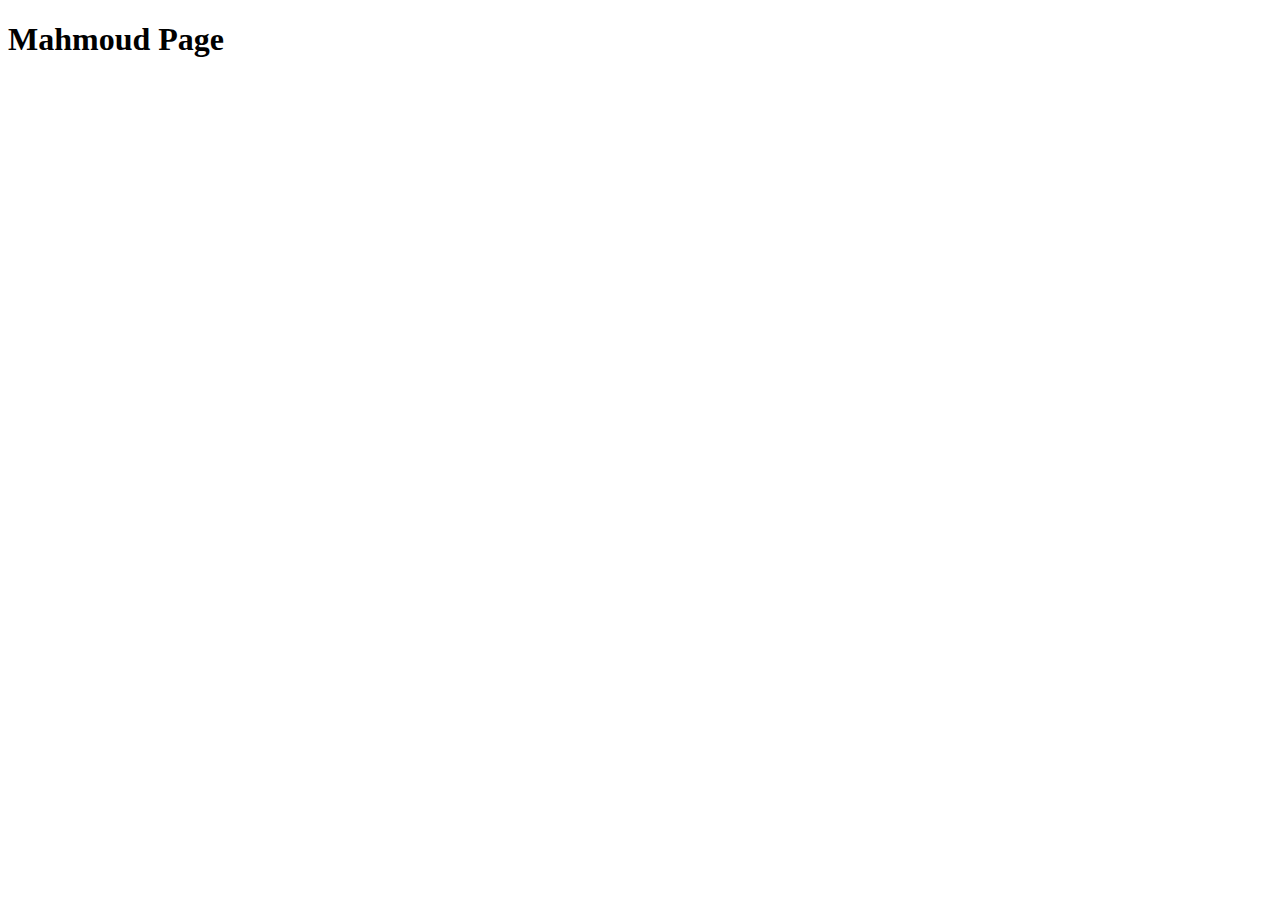
==== index.html @ 88f9c717 "My 1st commit on github" ====
<!DOCTYPE html>
<html lang="en">
<head>
    <meta charset="UTF-8">
    <meta http-equiv="X-UA-Compatible" content="IE=edge">
    <meta name="viewport" content="width=device-width, initial-scale=1.0">
    <title>Mahomoud</title>
</head>
<body>
    <h1>Mahmoud Page</h1>
</body>
</html>
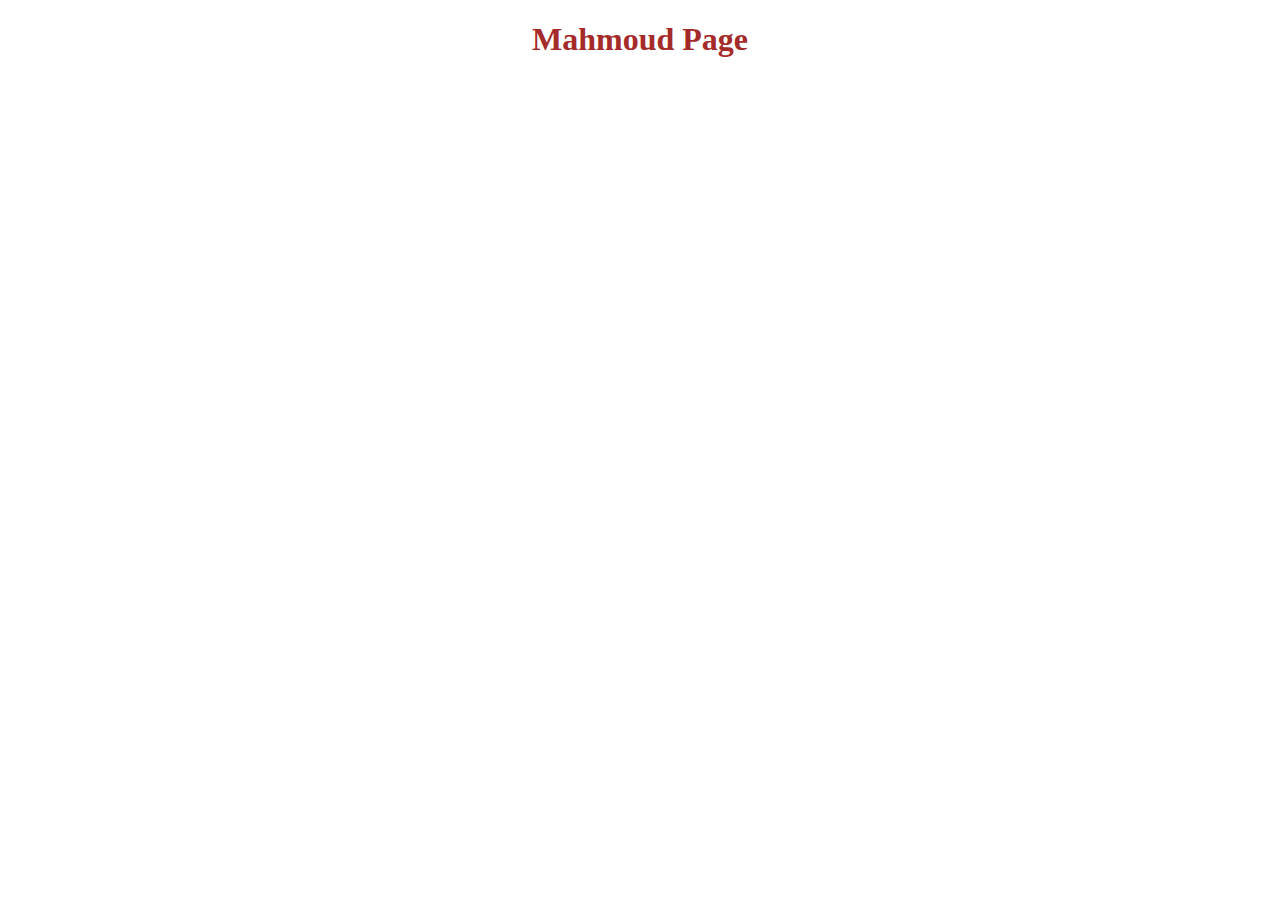
==== commit b2d03965: "add style file" ====
--- a/index.html
+++ b/index.html
@@ -4,6 +4,7 @@
     <meta charset="UTF-8">
     <meta http-equiv="X-UA-Compatible" content="IE=edge">
     <meta name="viewport" content="width=device-width, initial-scale=1.0">
+    <link rel="stylesheet" href="style.css">
     <title>Mahomoud</title>
 </head>
 <body>
--- a/style.css
+++ b/style.css
@@ -0,0 +1,3 @@
+body{
+    text-align: center; color: brown;
+}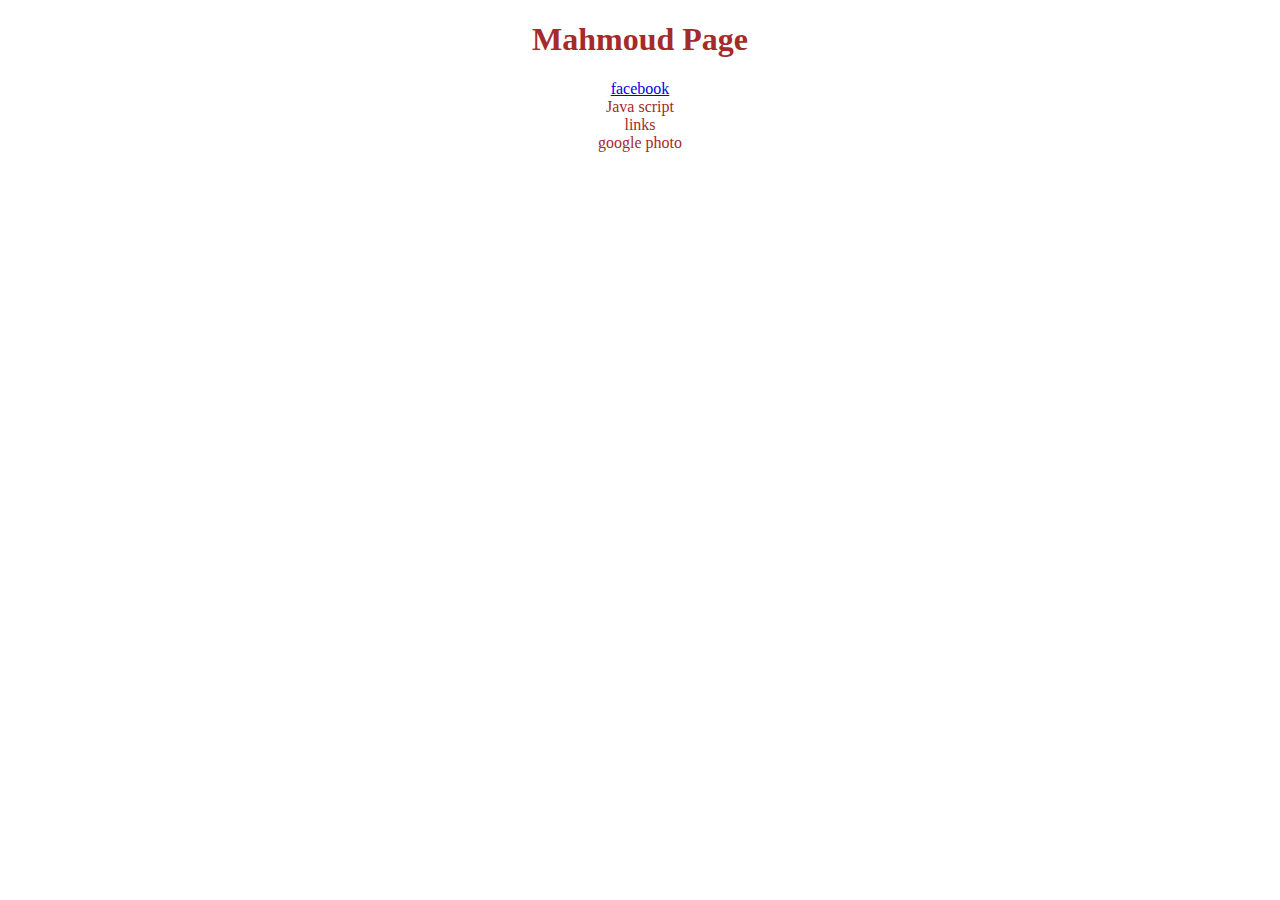
==== commit bfbb898c: "add files" ====
--- a/index.html
+++ b/index.html
@@ -6,8 +6,19 @@
     <meta name="viewport" content="width=device-width, initial-scale=1.0">
     <link rel="stylesheet" href="style.css">
     <title>Mahomoud</title>
+    <style>
+        table{
+            text-align: center;
+        }
+    </style>
 </head>
 <body>
     <h1>Mahmoud Page</h1>
+    <table>
+        <li><a href="https://chrome.google.com/webstore?hl=en">facebook</a></li>
+        <li>Java script</li>
+        <li>links</li>
+        <li>google photo</li>
+    </table>
 </body>
 </html>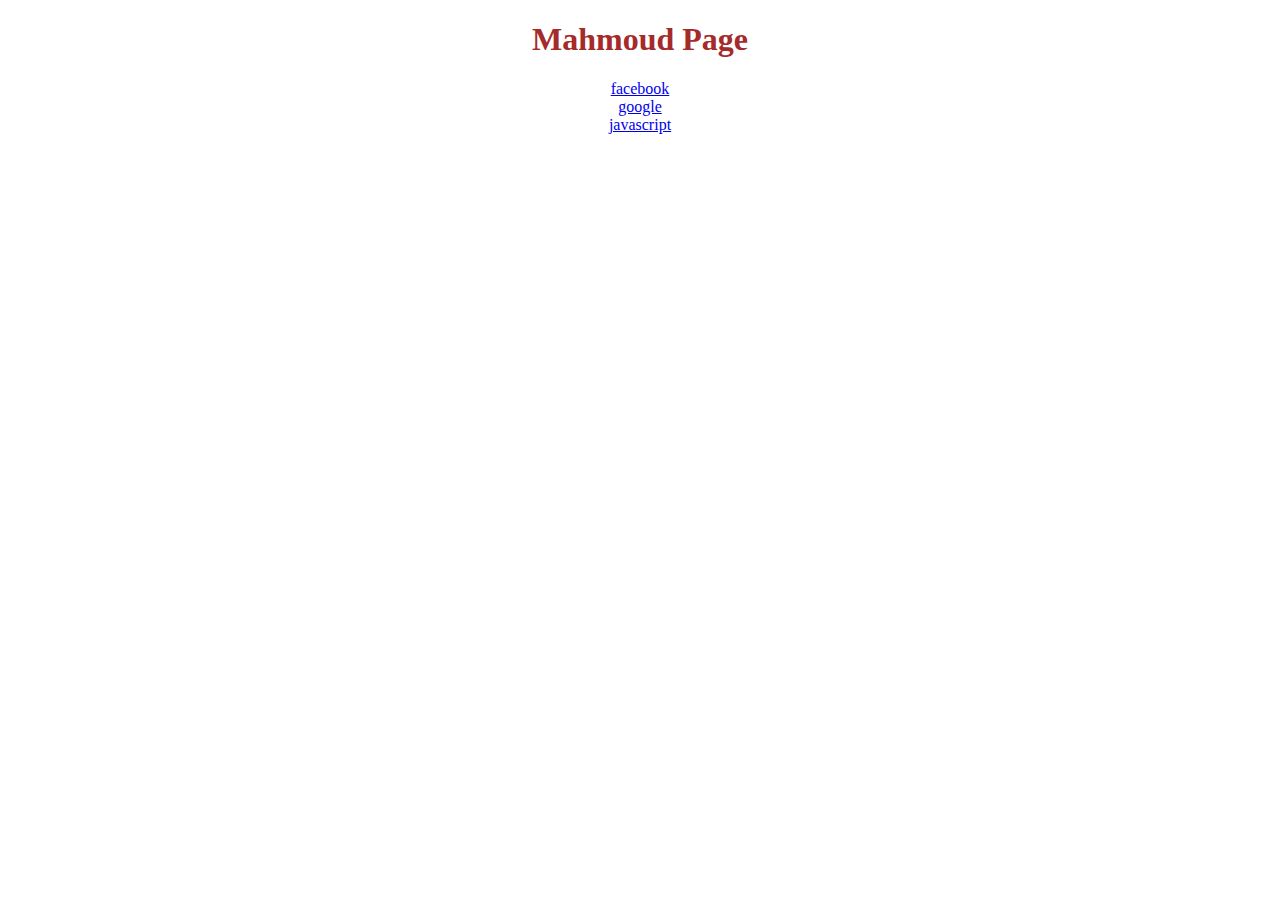
==== commit 2581187e: "add files" ====
--- a/index.html
+++ b/index.html
@@ -16,9 +16,9 @@
     <h1>Mahmoud Page</h1>
     <table>
         <li><a href="https://chrome.google.com/webstore?hl=en">facebook</a></li>
-        <li>Java script</li>
-        <li>links</li>
-        <li>google photo</li>
+        <li><a href="https://chrome.google.com/webstore?hl=en">google</a></li>
+        <li><a href="https://chrome.google.com/webstore?hl=en">javascript</a></li>
+          <!-- you have to change links to the right -->
     </table>
 </body>
 </html>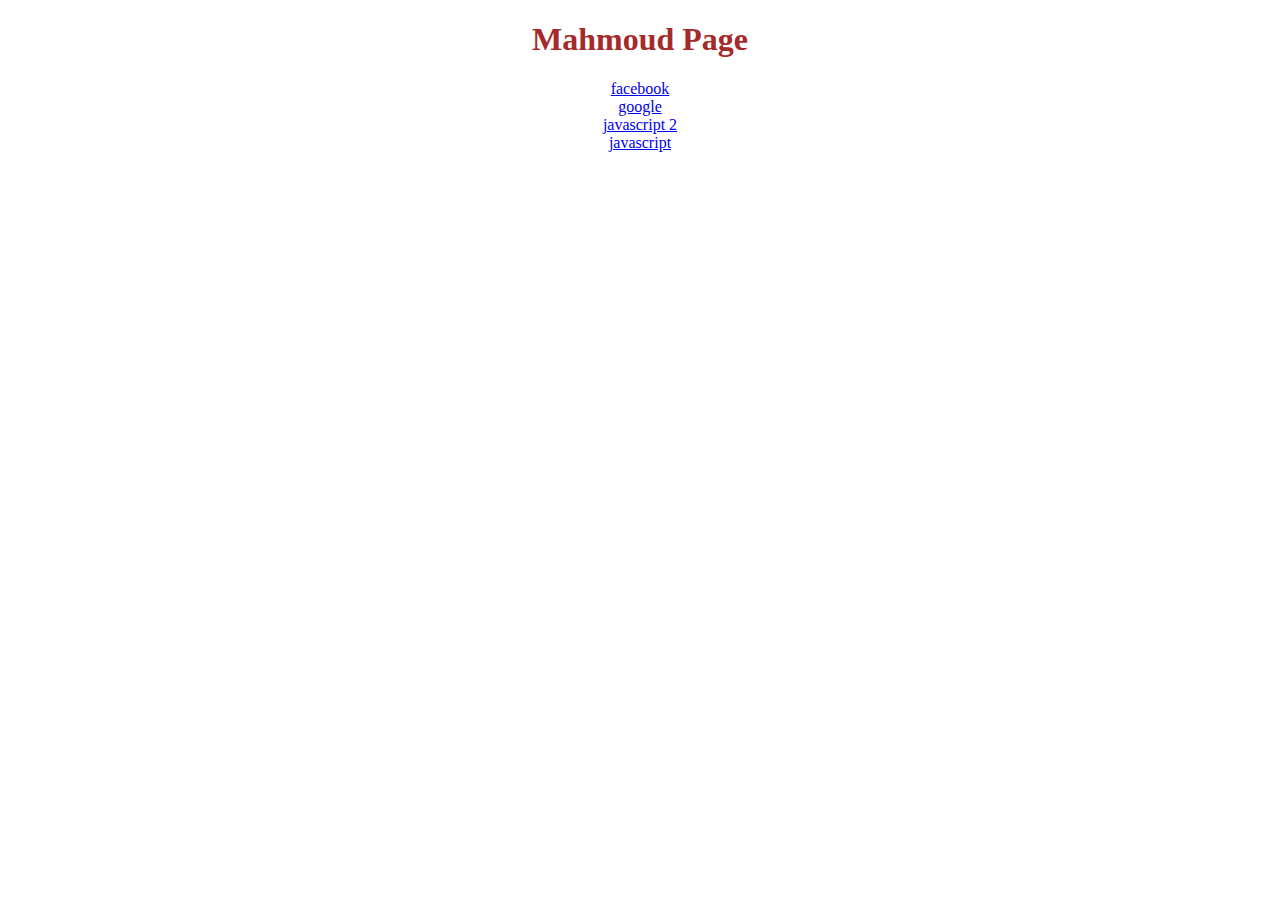
==== commit 210db70f: "2 new tasks" ====
--- a/index.html
+++ b/index.html
@@ -11,14 +11,18 @@
             text-align: center;
         }
     </style>
+    <script src="Javascript.html"></script>
+    <script src="javascript TODO.html"></script>
 </head>
 <body>
     <h1>Mahmoud Page</h1>
     <table>
         <li><a href="https://chrome.google.com/webstore?hl=en">facebook</a></li>
         <li><a href="https://chrome.google.com/webstore?hl=en">google</a></li>
-        <li><a href="https://chrome.google.com/webstore?hl=en">javascript</a></li>
+        <li><a href="javascript TODO.html">javascript 2</a></li>
+        <li><a href="Javascript.html">javascript</a></li>
           <!-- you have to change links to the right -->
+          
     </table>
 </body>
 </html>